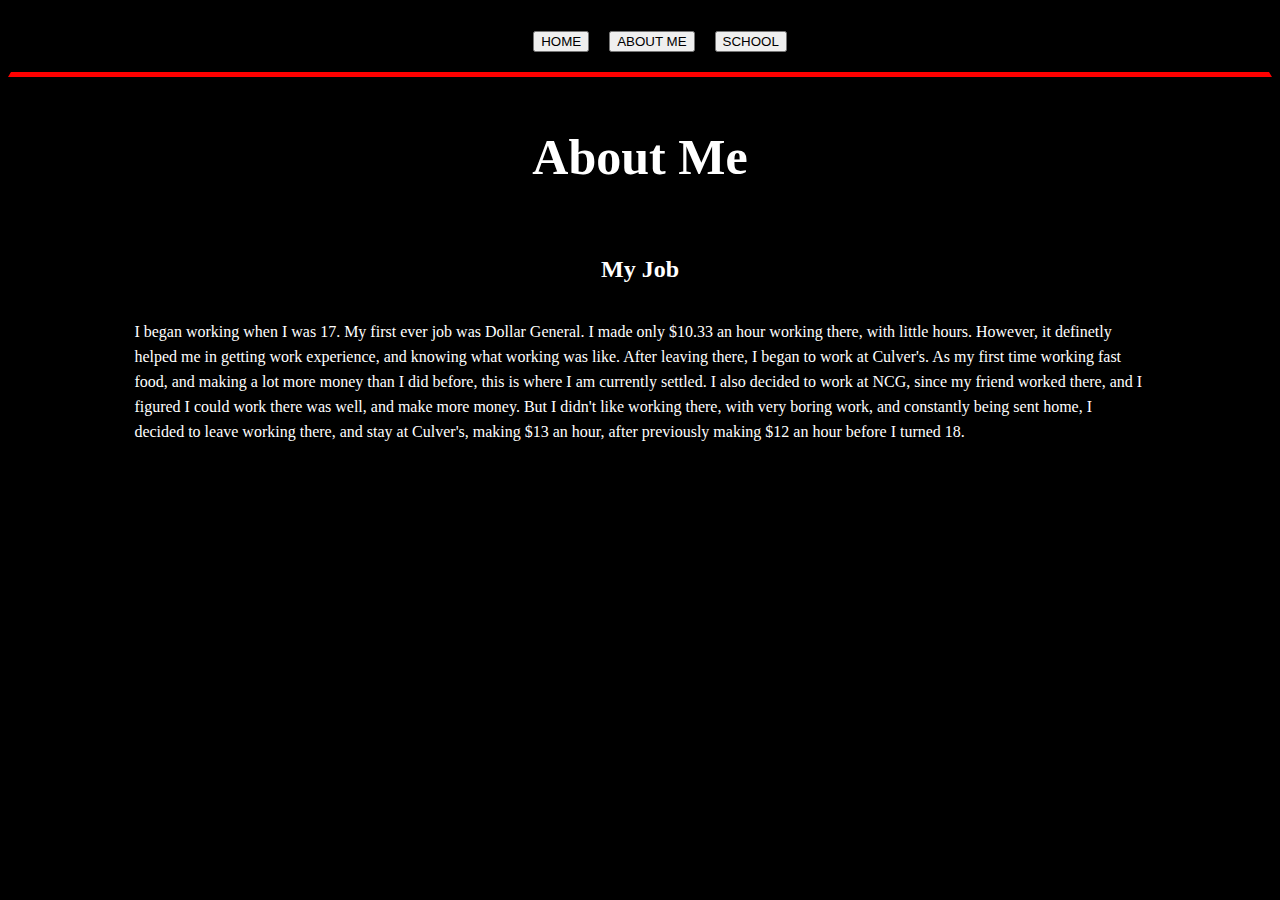
==== abt-me.html @ 3ea45e25 "Add files via upload" ====
<!DOCTYPE html>
<html lang="en">
<head>
    <meta charset="UTF-8">
    <meta name="viewport" content="width=device-width, initial-scale=1.0">
    <link rel="stylesheet" href="style.css">
    <title>About Me</title>
</head>
<body>
    <header>
        <ul>
            <li>
                <a href="index.html" class="header-button">
                    <button>HOME</button>
                </a>
            </li>
            <li>
                <a href="abt-me.html" class="header-button">
                    <button>ABOUT ME</button>
                </a>
            </li>
            <li>
                <a href="school.html" class="header-button">
                    <button>SCHOOL</button>
                </a>
            </li>
        </ul>
    </header>

    <div class="container">
        <h1>About Me</h1>

        <div id="job" class="container">
            <h2>My Job</h2>

            <p id="job-text">
                I began working when I was 17. My first ever job was Dollar General.
                I made only $10.33 an hour working there, with little hours.
                However, it definetly helped me in getting work experience, and 
                knowing what working was like. After leaving there, I began to work
                at Culver's. As my first time working fast food, and making a lot more
                money than I did before, this is where I am currently settled. I also
                decided to work at NCG, since my friend worked there, and I figured I 
                could work there was well, and make more money. But I didn't like working
                there, with very boring work, and constantly being sent home, I decided
                to leave working there, and stay at Culver's, making $13 an hour, after previously
                making $12 an hour before I turned 18.
            </p>
        </div>     
    </div>

    

</body>
</html>
---- style.css ----
header {
    display: flex;
    flex-direction: row;
    justify-content: center;
    background-color: black;
    border-bottom: 5px;
    border-style: solid;
    border-bottom-color: red;
    border-top-color: black;
    border-right-color: black;
    border-left-color: black;
}

header ul {
    list-style: none;
    display: flex;
    margin: 20px;
}

header ul li {
    margin: 0px 10px;
}

.header-button button:hover {
    cursor: pointer;
}

body {
    background-color: black;
    color: white;
}

.container {
    display: flex;
    flex-direction: column;
    align-items: center;
    justify-content: center;
}

#intro {
    text-align: center;
}

h1 {
    font-size: 50px;
    margin: 4%;
}

.container #intro {
    margin-right: 20%;
    margin-left: 20%;
}

.container #job-text{
    max-width: 80%;
    line-height: 25px;
}

.container #school-text {
    max-width: 80%;
    line-height: 25px;
}
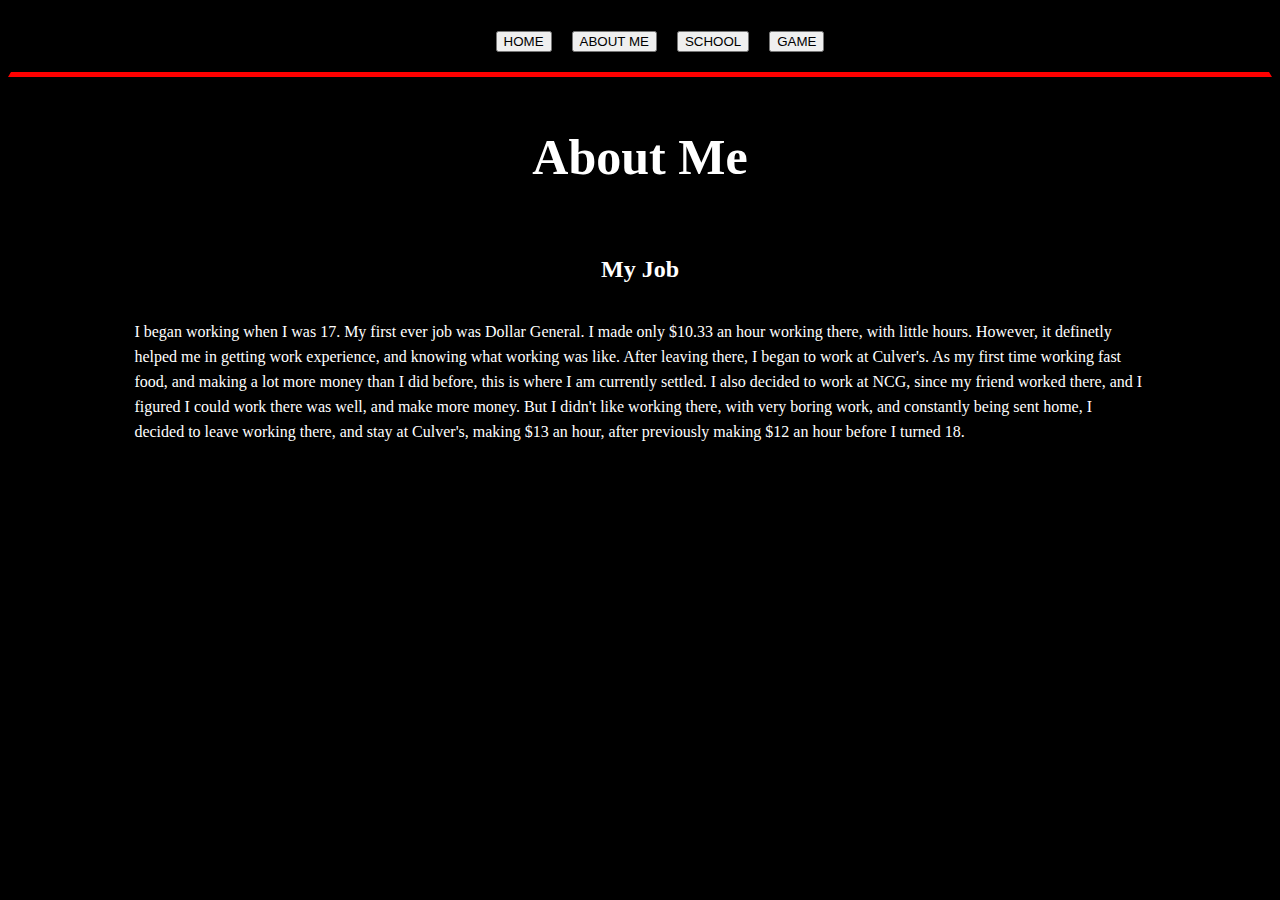
==== commit 0573cdf3: "Added Game page, Javascript" ====
--- a/abt-me.html
+++ b/abt-me.html
@@ -22,6 +22,11 @@
             <li>
                 <a href="school.html" class="header-button">
                     <button>SCHOOL</button>
+                </a>
+            </li>
+            <li>
+                <a href="game.html" class="header-button">
+                    <button>GAME</button>
                 </a>
             </li>
         </ul>
--- a/style.css
+++ b/style.css
@@ -61,3 +61,85 @@
     line-height: 25px;
 }
 
+#rules-container {
+    display: flex;
+    justify-content: center;
+    align-items: center;
+    flex-direction: column;
+}
+
+.rules-text {
+    max-width: 70%;
+    line-height: 25px;
+}
+
+.container #game-intro {
+    display: flex;
+    align-items: center;
+    justify-content: center;
+    flex-direction: column;
+    visibility: visible;
+}
+
+.game-btn {
+    width: 15vw;
+    height: 7.5vh;
+    max-width: 100px;
+
+    border-radius: 25%;
+    font-size: auto;
+
+    margin: 1vw;
+}
+
+#game-start-btn {
+    background-color: #25c45a;
+    margin: 3%;
+}
+
+#game {
+    display: none;
+}
+
+#attempts {
+    font-size: 350%;
+}
+
+#guess-input {
+    display: flex;
+    flex-direction: row;
+    align-items: center;
+    gap: 10px;
+
+    margin: 2vh;
+}
+
+#game-buttons {
+    margin: 2vh;
+}
+
+#btn-guess {
+    background-color: #25c45a;
+    border-color: white;
+}
+
+#btn-start-over {
+    background-color: red;
+    border-color: black;
+}
+
+#btn-guess, #btn-start-over:hover {
+    cursor: pointer;
+}
+
+#guess-label {
+    font-size: 130%;
+}
+
+#high-low {
+    display: none;
+}
+
+.game-btn:hover {
+    cursor: pointer;
+}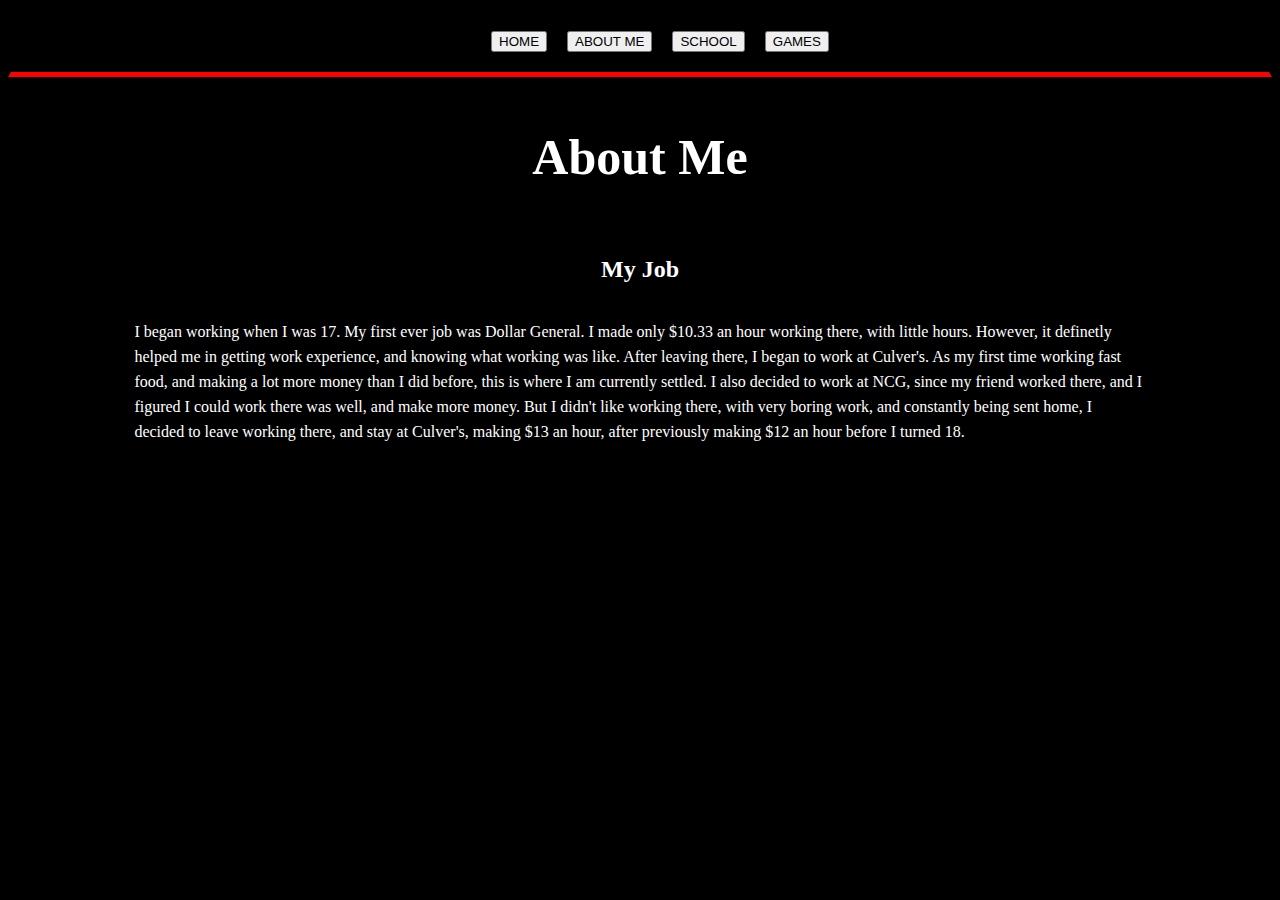
==== commit 29a60f85: "Added Blackjack game" ====
--- a/abt-me.html
+++ b/abt-me.html
@@ -26,7 +26,7 @@
             </li>
             <li>
                 <a href="game.html" class="header-button">
-                    <button>GAME</button>
+                    <button>GAMES</button>
                 </a>
             </li>
         </ul>
--- a/style.css
+++ b/style.css
@@ -142,4 +142,22 @@
 
 .game-btn:hover {
     cursor: pointer;
+}
+
+#choose-game {
+    position: absolute;
+    right: 20px; /* Adjust distance from right */
+    top: 100px;   /* Adjust distance from top */
+}
+
+.dropdown-container {
+    position: absolute;
+    top: 20px;
+    right: 20px;
+    font-size: 18px;
+}
+
+#choose-game {
+    padding: 5px;
+    font-size: 16px;
 }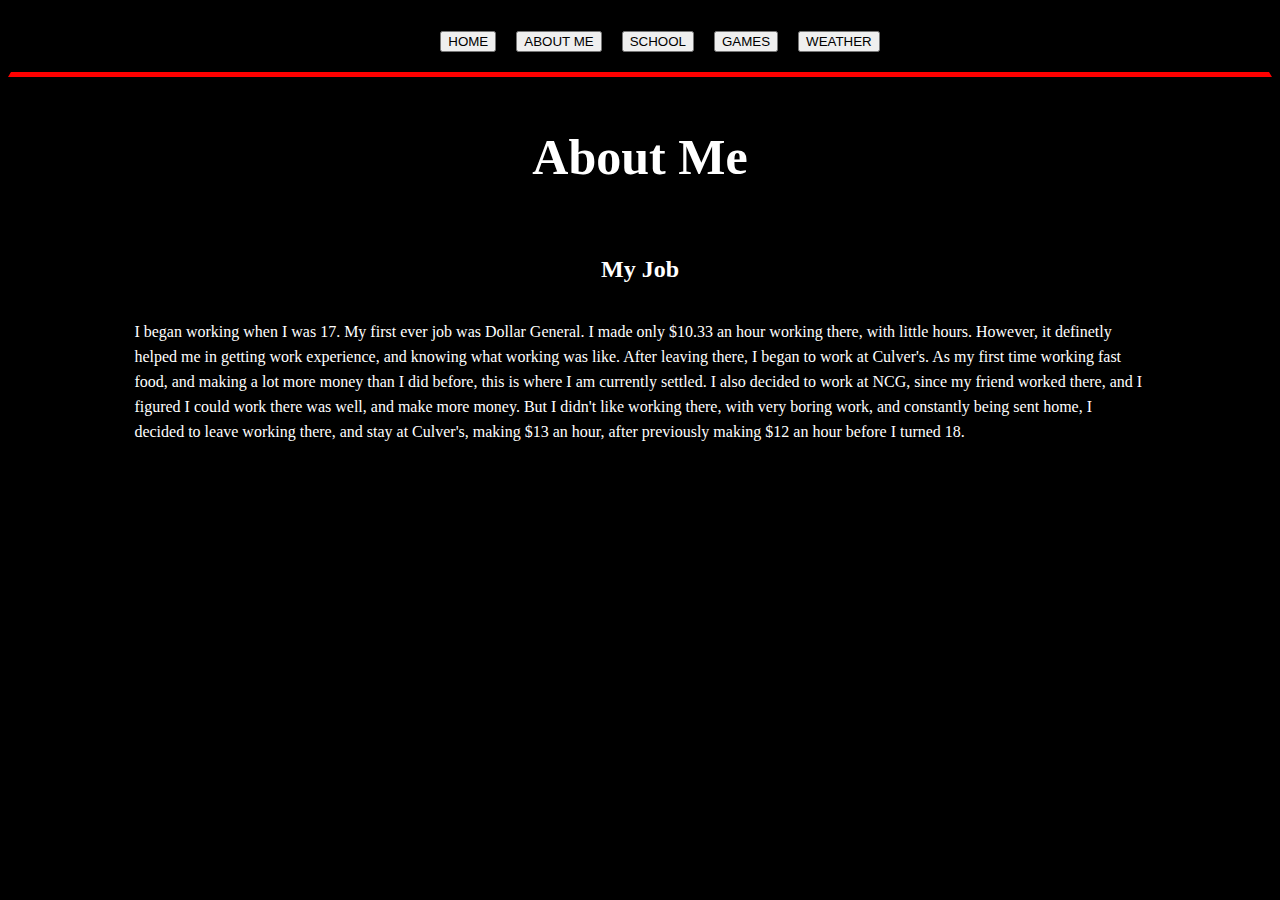
==== commit 2a62acbb: "Added weather info files" ====
--- a/abt-me.html
+++ b/abt-me.html
@@ -29,6 +29,11 @@
                     <button>GAMES</button>
                 </a>
             </li>
+            <li>
+                <a href="weather.html" class="header-button">
+                    <button>WEATHER</button>
+                </a>
+            </li>
         </ul>
     </header>
 
--- a/style.css
+++ b/style.css
@@ -160,4 +160,25 @@
 #choose-game {
     padding: 5px;
     font-size: 16px;
+}
+
+#welcome {
+    animation: welcome 2s ease-out;
+}
+
+@keyframes welcome {
+    0% {
+        transform: translateY(-100%);
+        opacity: 0;
+    }
+    100% {
+        transform: translateY(0);
+        opacity: 1;
+    }
+}
+#iconContainer {
+    display: flex;
+    justify-content: center;
+    align-items: center;
+    flex-direction: row;
 }